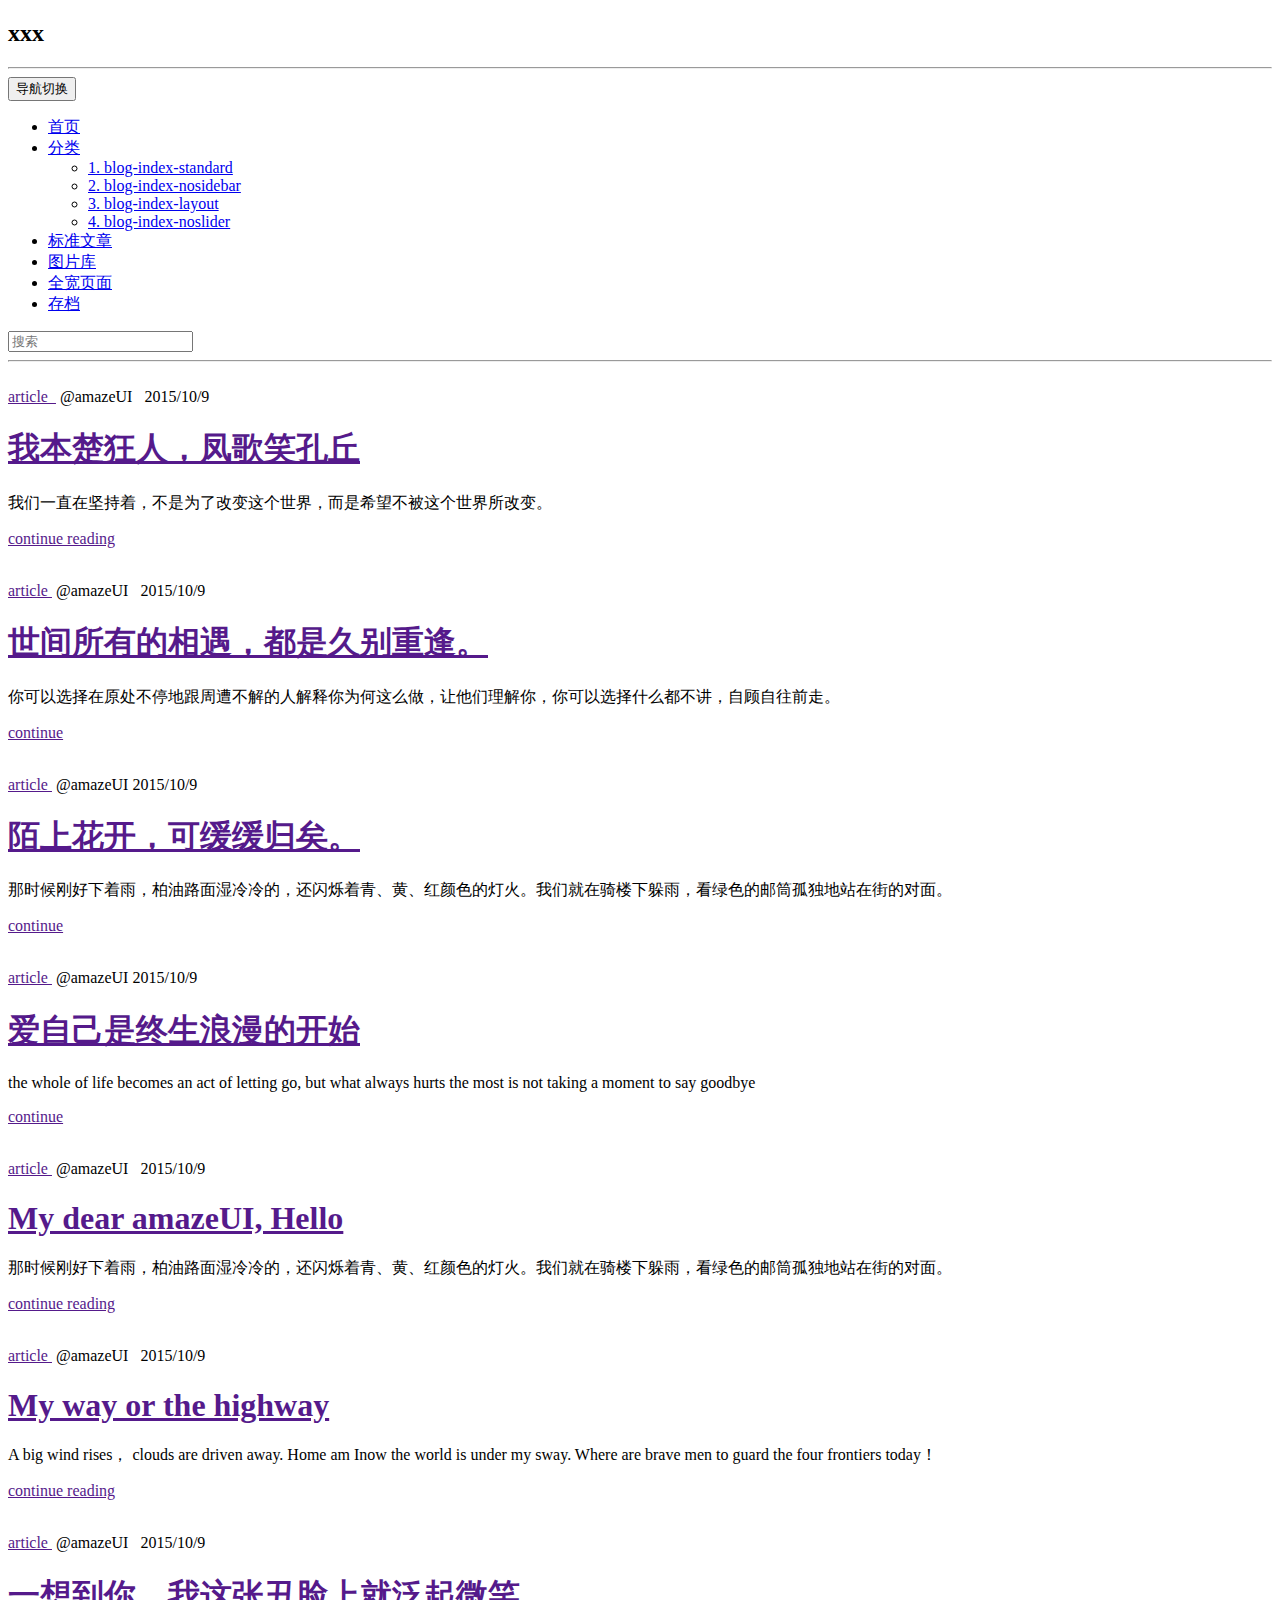
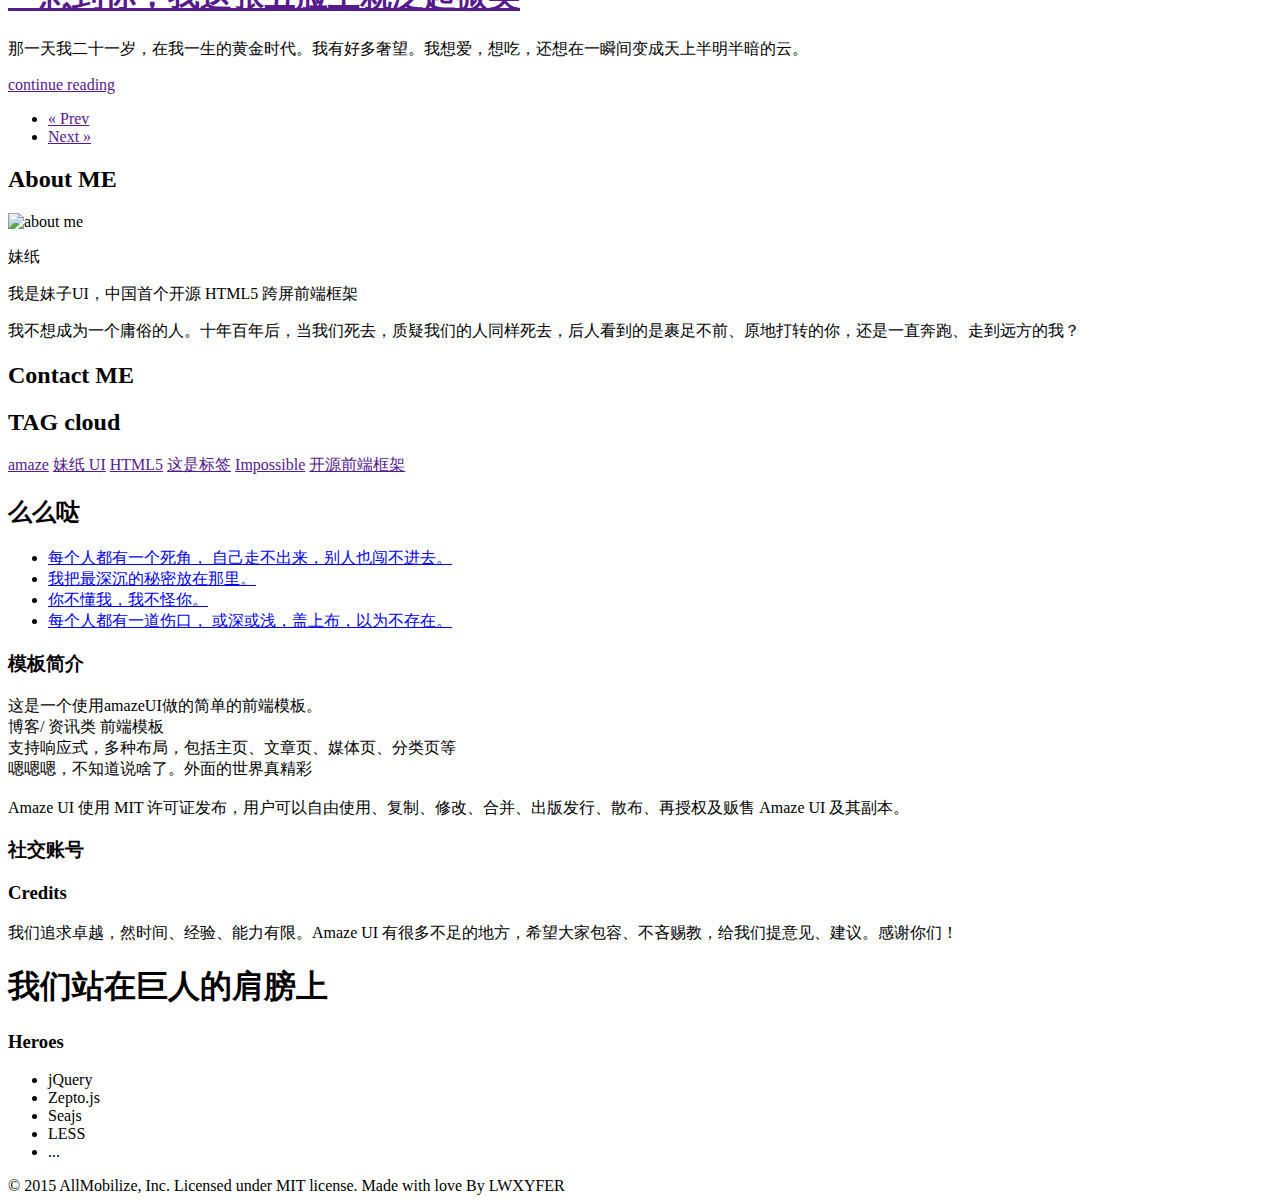
==== blog/WebContent/view/index/index.html @ 7c5a9848 "test" ====
<!doctype html>
<html>
<head>
  <meta charset="utf-8">
  <meta http-equiv="X-UA-Compatible" content="IE=edge">
  <title>BLOG index with sidebar & slider  | Amaze UI Examples</title>
  <meta name="renderer" content="webkit">
  <link rel="icon" type="image/png" href="#(g_path)/assets/i/favicon.png">
  <link rel="icon" sizes="192x192" href="#(g_path)/assets/i/app-icon72x72@2x.png">
  <link rel="apple-touch-icon-precomposed" href="assets/i/app-icon72x72@2x.png">
  <link rel="stylesheet" href="#(g_path)/assets/css/amazeui.min.css">
  <link rel="stylesheet" href="#(g_path)/assets/css/app.css">
</head>

<body id="blog">

<header class="am-g am-g-fixed blog-fixed blog-text-center blog-header">
    <div class="am-u-sm-8 am-u-sm-centered">
<!--         <img width="200" src="http://s.amazeui.org/media/i/brand/amazeui-b.png" alt="Amaze UI Logo"/> -->
        <h2 class="am-hide-sm-only">xxx</h2>
    </div>
</header>
<hr>
<!-- nav start -->
<nav class="am-g am-g-fixed blog-fixed blog-nav">
<button class="am-topbar-btn am-topbar-toggle am-btn am-btn-sm am-btn-success am-show-sm-only blog-button" data-am-collapse="{target: '#blog-collapse'}" ><span class="am-sr-only">导航切换</span> <span class="am-icon-bars"></span></button>

  <div class="am-collapse am-topbar-collapse" id="blog-collapse">
    <ul class="am-nav am-nav-pills am-topbar-nav">
      <li class="am-active"><a href="lw-index.html">首页</a></li>
      <li class="am-dropdown" data-am-dropdown>
        <a class="am-dropdown-toggle" data-am-dropdown-toggle href="javascript:;">
          分类 <span class="am-icon-caret-down"></span>
        </a>
        <ul class="am-dropdown-content">
          <li><a href="lw-index.html">1. blog-index-standard</a></li>         
          <li><a href="lw-index-nosidebar.html">2. blog-index-nosidebar</a></li>
          <li><a href="lw-index-center.html">3. blog-index-layout</a></li>
          <li><a href="lw-index-noslider.html">4. blog-index-noslider</a></li>
        </ul>
      </li>
      <li><a href="/article">标准文章</a></li>
      <li><a href="lw-img.html">图片库</a></li>
      <li><a href="lw-article-fullwidth.html">全宽页面</a></li>
      <li><a href="lw-timeline.html">存档</a></li>
    </ul>
    <form class="am-topbar-form am-topbar-right am-form-inline" role="search">
      <div class="am-form-group">
        <input type="text" class="am-form-field am-input-sm" placeholder="搜索">
      </div>
    </form>
  </div>
</nav>
<hr>
<!-- nav end -->
<!-- banner start -->
<!-- <div class="am-g am-g-fixed blog-fixed am-u-sm-centered blog-article-margin"> -->
<!--     <div data-am-widget="slider" class="am-slider am-slider-b1" data-am-slider='{&quot;controlNav&quot;:false}' > -->
<!--     <ul class="am-slides"> -->
<!--       <li> -->
<!--             <img src="assets/i/b1.jpg"> -->
<!--             <div class="blog-slider-desc am-slider-desc "> -->
<!--                 <div class="blog-text-center blog-slider-con"> -->
<!--                     <span><a href="" class="blog-color">Article &nbsp;</a></span>                -->
<!--                     <h1 class="blog-h-margin"><a href="">总在思考一句积极的话</a></h1> -->
<!--                     <p>那时候刚好下着雨，柏油路面湿冷冷的，还闪烁着青、黄、红颜色的灯火。 -->
<!--                     </p> -->
<!--                     <span class="blog-bor">2015/10/9</span> -->
<!--                     <br><br><br><br><br><br><br>                 -->
<!--                 </div> -->
<!--             </div> -->
<!--       </li> -->
<!--       <li> -->
<!--             <img src="assets/i/b2.jpg"> -->
<!--             <div class="am-slider-desc blog-slider-desc"> -->
<!--                 <div class="blog-text-center blog-slider-con"> -->
<!--                     <span><a href="" class="blog-color">Article &nbsp;</a></span>                -->
<!--                     <h1 class="blog-h-margin"><a href="">总在思考一句积极的话</a></h1> -->
<!--                     <p>那时候刚好下着雨，柏油路面湿冷冷的，还闪烁着青、黄、红颜色的灯火。 -->
<!--                     </p> -->
<!--                     <span>2015/10/9</span>                 -->
<!--                 </div> -->
<!--             </div> -->
<!--       </li> -->
<!--       <li> -->
<!--             <img src="assets/i/b3.jpg"> -->
<!--             <div class="am-slider-desc blog-slider-desc"> -->
<!--                 <div class="blog-text-center blog-slider-con"> -->
<!--                     <span><a href="" class="blog-color">Article &nbsp;</a></span>                -->
<!--                     <h1 class="blog-h-margin"><a href="">总在思考一句积极的话</a></h1> -->
<!--                     <p>那时候刚好下着雨，柏油路面湿冷冷的，还闪烁着青、黄、红颜色的灯火。 -->
<!--                     </p> -->
<!--                     <span>2015/10/9</span>                 -->
<!--                 </div> -->
<!--             </div> -->
<!--       </li> -->
<!--       <li> -->
<!--             <img src="assets/i/b2.jpg"> -->
<!--             <div class="am-slider-desc blog-slider-desc"> -->
<!--                 <div class="blog-text-center blog-slider-con"> -->
<!--                     <span><a href="" class="blog-color">Article &nbsp;</a></span>                -->
<!--                     <h1 class="blog-h-margin"><a href="">总在思考一句积极的话</a></h1> -->
<!--                     <p>那时候刚好下着雨，柏油路面湿冷冷的，还闪烁着青、黄、红颜色的灯火。 -->
<!--                     </p> -->
<!--                     <span>2015/10/9</span>                 -->
<!--                 </div> -->
<!--             </div> -->
<!--       </li> -->
<!--     </ul> -->
<!--     </div> -->
<!-- </div> -->
<!-- banner end -->

<!-- content srart -->
<div class="am-g am-g-fixed blog-fixed">
    <div class="am-u-md-8 am-u-sm-12">

        <article class="am-g blog-entry-article">
            <div class="am-u-lg-6 am-u-md-12 am-u-sm-12 blog-entry-img">
                <img src="assets/i/f10.jpg" alt="" class="am-u-sm-12">
            </div>
            <div class="am-u-lg-6 am-u-md-12 am-u-sm-12 blog-entry-text">
                <span><a href="" class="blog-color">article &nbsp;</a></span>
                <span> @amazeUI &nbsp;</span>
                <span>2015/10/9</span>
                <h1><a href="">我本楚狂人，凤歌笑孔丘</a></h1>
                <p>我们一直在坚持着，不是为了改变这个世界，而是希望不被这个世界所改变。
                </p>
                <p><a href="" class="blog-continue">continue reading</a></p>
            </div>
        </article>

        <article class="am-g blog-entry-article">
            <div class="am-u-lg-6 am-u-md-12 am-u-sm-12 blog-entry-img">
                <img src="assets/i/f6.jpg" alt="" class="am-u-sm-12">
            </div>
            <div class="am-u-lg-6 am-u-md-12 am-u-sm-12 blog-entry-text">
                <span><a href="" class="blog-color">article&nbsp;</a></span>
                <span>@amazeUI &nbsp;</span>
                <span>2015/10/9</span>
                <h1><a href="">世间所有的相遇，都是久别重逢。</a></h1>
                <p>你可以选择在原处不停地跟周遭不解的人解释你为何这么做，让他们理解你，你可以选择什么都不讲，自顾自往前走。
                </p>
                <p><a href="" class="blog-continue">continue</a></p>
            </div>
        </article>

        <article class="am-g blog-entry-article">
            <div class="am-u-lg-6 am-u-md-12 am-u-sm-12 blog-entry-img">
                <img src="assets/i/f12.jpg" alt="" class="am-u-sm-12">
            </div>
            <div class="am-u-lg-6 am-u-md-12 am-u-sm-12 blog-entry-text">
                <span><a href="" class="blog-color">article&nbsp;</a></span>
                <span>@amazeUI</span>
                <span>2015/10/9</span>
                <h1><a href="">陌上花开，可缓缓归矣。</a></h1>
                <p>那时候刚好下着雨，柏油路面湿冷冷的，还闪烁着青、黄、红颜色的灯火。我们就在骑楼下躲雨，看绿色的邮筒孤独地站在街的对面。
                </p>
                <p><a href="" class="blog-continue">continue</a></p>
            </div>
        </article>

        <article class="am-g blog-entry-article">
            <div class="am-u-lg-6 am-u-md-12 am-u-sm-12 blog-entry-img">
                <img src="assets/i/f22.jpg" alt="" class="am-u-sm-12">
            </div>
            <div class="am-u-lg-6 am-u-md-12 am-u-sm-12 blog-entry-text">
                <span><a href="" class="blog-color">article&nbsp;</a></span>
                <span>@amazeUI</span>
                <span>2015/10/9</span>
                <h1><a href="">爱自己是终生浪漫的开始</a></h1>
                <p>the whole of life becomes an act of letting go, but what always hurts the most is not taking a moment to say goodbye
                </p>
                <p><a href="" class="blog-continue">continue</a></p>
            </div>
        </article>

        <article class="am-g blog-entry-article">
            <div class="am-u-lg-6 am-u-md-12 am-u-sm-12 blog-entry-img">
                <img src="assets/i/f18.jpg" alt="" class="am-u-sm-12">
            </div>
            <div class="am-u-lg-6 am-u-md-12 am-u-sm-12 blog-entry-text">
                <span><a href="" class="blog-color">article&nbsp;</a></span>
                <span> @amazeUI &nbsp;</span>
                <span>2015/10/9</span>
                <h1><a href="">My dear amazeUI, Hello </a></h1>
                <p>那时候刚好下着雨，柏油路面湿冷冷的，还闪烁着青、黄、红颜色的灯火。我们就在骑楼下躲雨，看绿色的邮筒孤独地站在街的对面。
                </p>
                <p><a href="" class="blog-continue">continue reading</a></p>
            </div>
        </article>

        <article class="am-g blog-entry-article">
            <div class="am-u-lg-6 am-u-md-12 am-u-sm-12 blog-entry-img">
                <img src="assets/i/f20.jpg" alt="" class="am-u-sm-12">
            </div>
            <div class="am-u-lg-6 am-u-md-12 am-u-sm-12 blog-entry-text">
                <span><a href="" class="blog-color">article&nbsp;</a></span>
                <span> @amazeUI &nbsp;</span>
                <span>2015/10/9</span>
                <h1><a href="">My way or the highway</a></h1>
                <p>A big wind rises， clouds are driven away. Home am Inow the world is under my sway. Where are brave men to guard the four frontiers today！ 
                </p>
                <p><a href="" class="blog-continue">continue reading</a></p>
            </div>
        </article>

         <article class="am-g blog-entry-article">
            <div class="am-u-lg-6 am-u-md-12 am-u-sm-12 blog-entry-img">
                <img src="assets/i/f19.jpg" alt="" class="am-u-sm-12">
            </div>
            <div class="am-u-lg-6 am-u-md-12 am-u-sm-12 blog-entry-text">
                <span><a href="" class="blog-color">article&nbsp;</a></span>
                <span> @amazeUI &nbsp;</span>
                <span>2015/10/9</span>
                <h1><a href="">一想到你，我这张丑脸上就泛起微笑</a></h1>
                <p>那一天我二十一岁，在我一生的黄金时代。我有好多奢望。我想爱，想吃，还想在一瞬间变成天上半明半暗的云。
                </p>
                <p><a href="" class="blog-continue">continue reading</a></p>
            </div>
        </article>
        
        <ul class="am-pagination">
  <li class="am-pagination-prev"><a href="">&laquo; Prev</a></li>
  <li class="am-pagination-next"><a href="">Next &raquo;</a></li>
</ul>
    </div>

    <div class="am-u-md-4 am-u-sm-12 blog-sidebar">
        <div class="blog-sidebar-widget blog-bor">
            <h2 class="blog-text-center blog-title"><span>About ME</span></h2>
            <img src="assets/i/f14.jpg" alt="about me" class="blog-entry-img" >
            <p>妹纸</p>
            <p>
        我是妹子UI，中国首个开源 HTML5 跨屏前端框架
        </p><p>我不想成为一个庸俗的人。十年百年后，当我们死去，质疑我们的人同样死去，后人看到的是裹足不前、原地打转的你，还是一直奔跑、走到远方的我？</p>
        </div>
        <div class="blog-sidebar-widget blog-bor">
            <h2 class="blog-text-center blog-title"><span>Contact ME</span></h2>
            <p>
                <a href=""><span class="am-icon-qq am-icon-fw am-primary blog-icon"></span></a>
                <a href=""><span class="am-icon-github am-icon-fw blog-icon"></span></a>
                <a href=""><span class="am-icon-weibo am-icon-fw blog-icon"></span></a>
                <a href=""><span class="am-icon-reddit am-icon-fw blog-icon"></span></a>
                <a href=""><span class="am-icon-weixin am-icon-fw blog-icon"></span></a>
            </p>
        </div>
        <div class="blog-clear-margin blog-sidebar-widget blog-bor am-g ">
            <h2 class="blog-title"><span>TAG cloud</span></h2>
            <div class="am-u-sm-12 blog-clear-padding">
            <a href="" class="blog-tag">amaze</a>
            <a href="" class="blog-tag">妹纸 UI</a>
            <a href="" class="blog-tag">HTML5</a>
            <a href="" class="blog-tag">这是标签</a>
            <a href="" class="blog-tag">Impossible</a>
            <a href="" class="blog-tag">开源前端框架</a>
            </div>
        </div>
        <div class="blog-sidebar-widget blog-bor">
            <h2 class="blog-title"><span>么么哒</span></h2>
            <ul class="am-list">
                <li><a href="#">每个人都有一个死角， 自己走不出来，别人也闯不进去。</a></li>
                <li><a href="#">我把最深沉的秘密放在那里。</a></li>
                <li><a href="#">你不懂我，我不怪你。</a></li>
                <li><a href="#">每个人都有一道伤口， 或深或浅，盖上布，以为不存在。</a></li>
            </ul>
        </div>
    </div>
</div>
<!-- content end -->



  <footer class="blog-footer">
    <div class="am-g am-g-fixed blog-fixed am-u-sm-centered blog-footer-padding">
        <div class="am-u-sm-12 am-u-md-4- am-u-lg-4">
            <h3>模板简介</h3>
            <p class="am-text-sm">这是一个使用amazeUI做的简单的前端模板。<br> 博客/ 资讯类 前端模板 <br> 支持响应式，多种布局，包括主页、文章页、媒体页、分类页等<br>嗯嗯嗯，不知道说啥了。外面的世界真精彩<br><br>
            Amaze UI 使用 MIT 许可证发布，用户可以自由使用、复制、修改、合并、出版发行、散布、再授权及贩售 Amaze UI 及其副本。</p>
        </div>
        <div class="am-u-sm-12 am-u-md-4- am-u-lg-4">
            <h3>社交账号</h3>
            <p>
                <a href=""><span class="am-icon-qq am-icon-fw am-primary blog-icon blog-icon"></span></a>
                <a href=""><span class="am-icon-github am-icon-fw blog-icon blog-icon"></span></a>
                <a href=""><span class="am-icon-weibo am-icon-fw blog-icon blog-icon"></span></a>
                <a href=""><span class="am-icon-reddit am-icon-fw blog-icon blog-icon"></span></a>
                <a href=""><span class="am-icon-weixin am-icon-fw blog-icon blog-icon"></span></a>
            </p>
            <h3>Credits</h3>
            <p>我们追求卓越，然时间、经验、能力有限。Amaze UI 有很多不足的地方，希望大家包容、不吝赐教，给我们提意见、建议。感谢你们！</p>          
        </div>
        <div class="am-u-sm-12 am-u-md-4- am-u-lg-4">
              <h1>我们站在巨人的肩膀上</h1>
             <h3>Heroes</h3>
            <p>
                <ul>
                    <li>jQuery</li>
                    <li>Zepto.js</li>
                    <li>Seajs</li>
                    <li>LESS</li>
                    <li>...</li>
                </ul>
            </p>
        </div>
    </div>    
    <div class="blog-text-center">© 2015 AllMobilize, Inc. Licensed under MIT license. Made with love By LWXYFER</div>    
  </footer>





<!--[if (gte IE 9)|!(IE)]><!-->
<script src="assets/js/jquery.min.js"></script>
<!--<![endif]-->
<!--[if lte IE 8 ]>
<script src="http://libs.baidu.com/jquery/1.11.3/jquery.min.js"></script>
<script src="http://cdn.staticfile.org/modernizr/2.8.3/modernizr.js"></script>
<script src="assets/js/amazeui.ie8polyfill.min.js"></script>
<![endif]-->
<script src="assets/js/amazeui.min.js"></script>
</body>
</html>
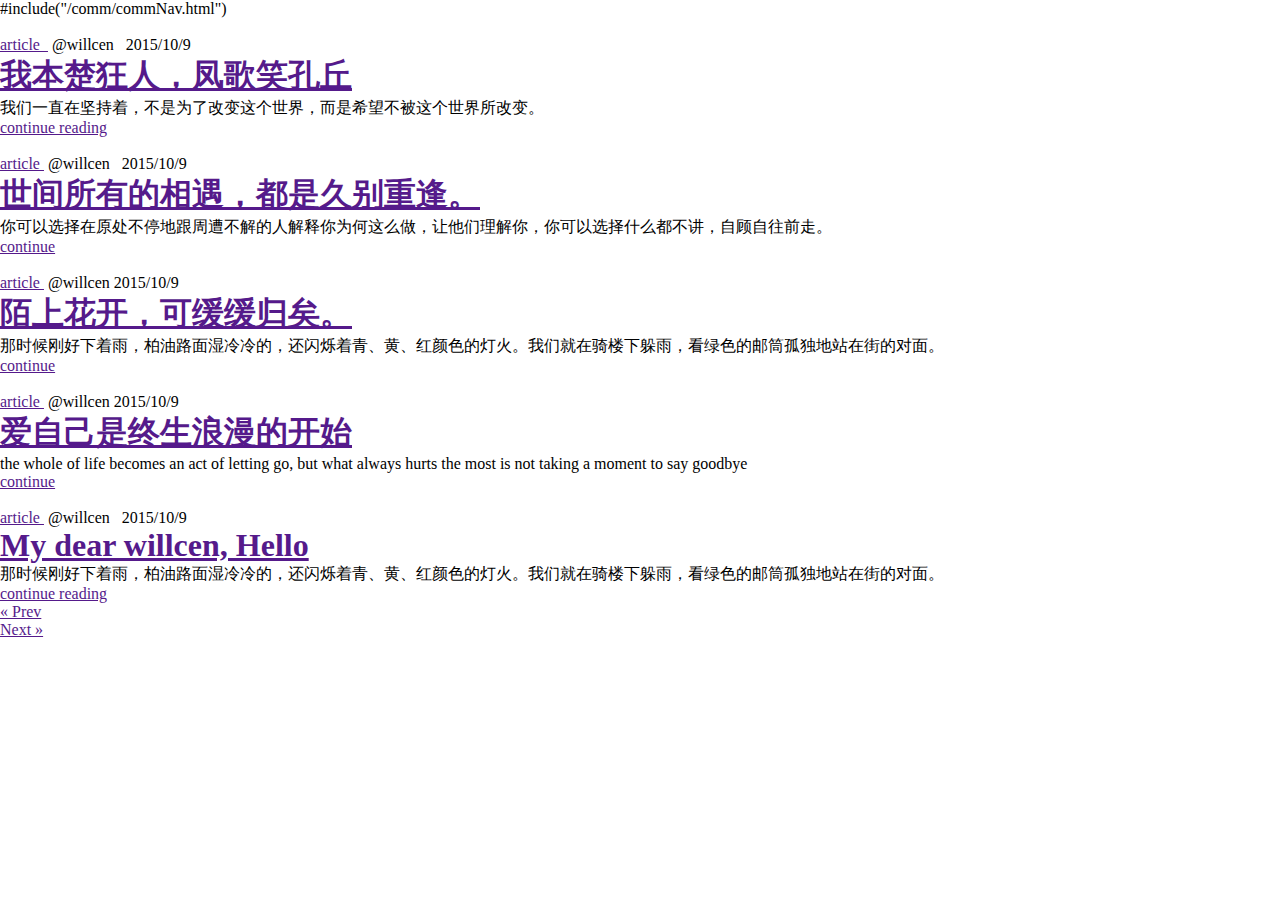
==== commit 7434614f: "bak" ====
--- a/blog/WebContent/view/index/index.html
+++ b/blog/WebContent/view/index/index.html
@@ -1,324 +1,146 @@
 <!doctype html>
 <html>
 <head>
-  <meta charset="utf-8">
-  <meta http-equiv="X-UA-Compatible" content="IE=edge">
-  <title>BLOG index with sidebar & slider  | Amaze UI Examples</title>
-  <meta name="renderer" content="webkit">
-  <link rel="icon" type="image/png" href="#(g_path)/assets/i/favicon.png">
-  <link rel="icon" sizes="192x192" href="#(g_path)/assets/i/app-icon72x72@2x.png">
-  <link rel="apple-touch-icon-precomposed" href="assets/i/app-icon72x72@2x.png">
-  <link rel="stylesheet" href="#(g_path)/assets/css/amazeui.min.css">
-  <link rel="stylesheet" href="#(g_path)/assets/css/app.css">
+<meta charset="utf-8">
+<meta http-equiv="X-UA-Compatible" content="IE=edge">
+<title>BLOG</title>
+<meta name="renderer" content="webkit">
+<link rel="icon" type="image/png" href="#(g_path)/assets/i/favicon.png">
+<link rel="icon" sizes="192x192" href="#(g_path)/assets/i/app-icon72x72@2x.png">
+<link rel="apple-touch-icon-precomposed" href="assets/i/app-icon72x72@2x.png">
+<script src="#(g_path)/js/comm/common.js"></script>
+
+<style type="text/css">
+* {
+	margin: 0;
+	padding: 0
+}
+</style>
 </head>
+
 
 <body id="blog">
 
-<header class="am-g am-g-fixed blog-fixed blog-text-center blog-header">
-    <div class="am-u-sm-8 am-u-sm-centered">
-<!--         <img width="200" src="http://s.amazeui.org/media/i/brand/amazeui-b.png" alt="Amaze UI Logo"/> -->
-        <h2 class="am-hide-sm-only">xxx</h2>
-    </div>
-</header>
-<hr>
-<!-- nav start -->
-<nav class="am-g am-g-fixed blog-fixed blog-nav">
-<button class="am-topbar-btn am-topbar-toggle am-btn am-btn-sm am-btn-success am-show-sm-only blog-button" data-am-collapse="{target: '#blog-collapse'}" ><span class="am-sr-only">导航切换</span> <span class="am-icon-bars"></span></button>
+	#include("/comm/commNav.html")
 
-  <div class="am-collapse am-topbar-collapse" id="blog-collapse">
-    <ul class="am-nav am-nav-pills am-topbar-nav">
-      <li class="am-active"><a href="lw-index.html">首页</a></li>
-      <li class="am-dropdown" data-am-dropdown>
-        <a class="am-dropdown-toggle" data-am-dropdown-toggle href="javascript:;">
-          分类 <span class="am-icon-caret-down"></span>
-        </a>
-        <ul class="am-dropdown-content">
-          <li><a href="lw-index.html">1. blog-index-standard</a></li>         
-          <li><a href="lw-index-nosidebar.html">2. blog-index-nosidebar</a></li>
-          <li><a href="lw-index-center.html">3. blog-index-layout</a></li>
-          <li><a href="lw-index-noslider.html">4. blog-index-noslider</a></li>
-        </ul>
-      </li>
-      <li><a href="/article">标准文章</a></li>
-      <li><a href="lw-img.html">图片库</a></li>
-      <li><a href="lw-article-fullwidth.html">全宽页面</a></li>
-      <li><a href="lw-timeline.html">存档</a></li>
-    </ul>
-    <form class="am-topbar-form am-topbar-right am-form-inline" role="search">
-      <div class="am-form-group">
-        <input type="text" class="am-form-field am-input-sm" placeholder="搜索">
-      </div>
-    </form>
-  </div>
-</nav>
-<hr>
-<!-- nav end -->
-<!-- banner start -->
-<!-- <div class="am-g am-g-fixed blog-fixed am-u-sm-centered blog-article-margin"> -->
-<!--     <div data-am-widget="slider" class="am-slider am-slider-b1" data-am-slider='{&quot;controlNav&quot;:false}' > -->
-<!--     <ul class="am-slides"> -->
-<!--       <li> -->
-<!--             <img src="assets/i/b1.jpg"> -->
-<!--             <div class="blog-slider-desc am-slider-desc "> -->
-<!--                 <div class="blog-text-center blog-slider-con"> -->
-<!--                     <span><a href="" class="blog-color">Article &nbsp;</a></span>                -->
-<!--                     <h1 class="blog-h-margin"><a href="">总在思考一句积极的话</a></h1> -->
-<!--                     <p>那时候刚好下着雨，柏油路面湿冷冷的，还闪烁着青、黄、红颜色的灯火。 -->
-<!--                     </p> -->
-<!--                     <span class="blog-bor">2015/10/9</span> -->
-<!--                     <br><br><br><br><br><br><br>                 -->
-<!--                 </div> -->
-<!--             </div> -->
-<!--       </li> -->
-<!--       <li> -->
-<!--             <img src="assets/i/b2.jpg"> -->
-<!--             <div class="am-slider-desc blog-slider-desc"> -->
-<!--                 <div class="blog-text-center blog-slider-con"> -->
-<!--                     <span><a href="" class="blog-color">Article &nbsp;</a></span>                -->
-<!--                     <h1 class="blog-h-margin"><a href="">总在思考一句积极的话</a></h1> -->
-<!--                     <p>那时候刚好下着雨，柏油路面湿冷冷的，还闪烁着青、黄、红颜色的灯火。 -->
-<!--                     </p> -->
-<!--                     <span>2015/10/9</span>                 -->
-<!--                 </div> -->
-<!--             </div> -->
-<!--       </li> -->
-<!--       <li> -->
-<!--             <img src="assets/i/b3.jpg"> -->
-<!--             <div class="am-slider-desc blog-slider-desc"> -->
-<!--                 <div class="blog-text-center blog-slider-con"> -->
-<!--                     <span><a href="" class="blog-color">Article &nbsp;</a></span>                -->
-<!--                     <h1 class="blog-h-margin"><a href="">总在思考一句积极的话</a></h1> -->
-<!--                     <p>那时候刚好下着雨，柏油路面湿冷冷的，还闪烁着青、黄、红颜色的灯火。 -->
-<!--                     </p> -->
-<!--                     <span>2015/10/9</span>                 -->
-<!--                 </div> -->
-<!--             </div> -->
-<!--       </li> -->
-<!--       <li> -->
-<!--             <img src="assets/i/b2.jpg"> -->
-<!--             <div class="am-slider-desc blog-slider-desc"> -->
-<!--                 <div class="blog-text-center blog-slider-con"> -->
-<!--                     <span><a href="" class="blog-color">Article &nbsp;</a></span>                -->
-<!--                     <h1 class="blog-h-margin"><a href="">总在思考一句积极的话</a></h1> -->
-<!--                     <p>那时候刚好下着雨，柏油路面湿冷冷的，还闪烁着青、黄、红颜色的灯火。 -->
-<!--                     </p> -->
-<!--                     <span>2015/10/9</span>                 -->
-<!--                 </div> -->
-<!--             </div> -->
-<!--       </li> -->
-<!--     </ul> -->
-<!--     </div> -->
-<!-- </div> -->
-<!-- banner end -->
+	<!-- content srart -->
+	<div class="am-g am-g-fixed ">
+		<div class="am-u-sm-12">
 
-<!-- content srart -->
-<div class="am-g am-g-fixed blog-fixed">
-    <div class="am-u-md-8 am-u-sm-12">
+			<article class="am-g blog-entry-article">
+				<div class="am-u-lg-6 am-u-md-12 am-u-sm-12 blog-entry-img">
+					<img src="assets/i/f10.jpg" alt="" class="am-u-sm-12">
+				</div>
+				<div class="am-u-lg-6 am-u-md-12 am-u-sm-12 blog-entry-text">
+					<span>
+						<a href="" class="blog-color">article &nbsp;</a>
+					</span>
+					<span> @willcen &nbsp;</span>
+					<span>2015/10/9</span>
+					<h1>
+						<a href="">我本楚狂人，凤歌笑孔丘</a>
+					</h1>
+					<p>我们一直在坚持着，不是为了改变这个世界，而是希望不被这个世界所改变。</p>
+					<p>
+						<a href="" class="blog-continue">continue reading</a>
+					</p>
+				</div>
+			</article>
 
-        <article class="am-g blog-entry-article">
-            <div class="am-u-lg-6 am-u-md-12 am-u-sm-12 blog-entry-img">
-                <img src="assets/i/f10.jpg" alt="" class="am-u-sm-12">
-            </div>
-            <div class="am-u-lg-6 am-u-md-12 am-u-sm-12 blog-entry-text">
-                <span><a href="" class="blog-color">article &nbsp;</a></span>
-                <span> @amazeUI &nbsp;</span>
-                <span>2015/10/9</span>
-                <h1><a href="">我本楚狂人，凤歌笑孔丘</a></h1>
-                <p>我们一直在坚持着，不是为了改变这个世界，而是希望不被这个世界所改变。
-                </p>
-                <p><a href="" class="blog-continue">continue reading</a></p>
-            </div>
-        </article>
+			<article class="am-g blog-entry-article">
+				<div class="am-u-lg-6 am-u-md-12 am-u-sm-12 blog-entry-img">
+					<img src="assets/i/f6.jpg" alt="" class="am-u-sm-12">
+				</div>
+				<div class="am-u-lg-6 am-u-md-12 am-u-sm-12 blog-entry-text">
+					<span>
+						<a href="" class="blog-color">article&nbsp;</a>
+					</span>
+					<span>@willcen &nbsp;</span>
+					<span>2015/10/9</span>
+					<h1>
+						<a href="">世间所有的相遇，都是久别重逢。</a>
+					</h1>
+					<p>你可以选择在原处不停地跟周遭不解的人解释你为何这么做，让他们理解你，你可以选择什么都不讲，自顾自往前走。</p>
+					<p>
+						<a href="" class="blog-continue">continue</a>
+					</p>
+				</div>
+			</article>
 
-        <article class="am-g blog-entry-article">
-            <div class="am-u-lg-6 am-u-md-12 am-u-sm-12 blog-entry-img">
-                <img src="assets/i/f6.jpg" alt="" class="am-u-sm-12">
-            </div>
-            <div class="am-u-lg-6 am-u-md-12 am-u-sm-12 blog-entry-text">
-                <span><a href="" class="blog-color">article&nbsp;</a></span>
-                <span>@amazeUI &nbsp;</span>
-                <span>2015/10/9</span>
-                <h1><a href="">世间所有的相遇，都是久别重逢。</a></h1>
-                <p>你可以选择在原处不停地跟周遭不解的人解释你为何这么做，让他们理解你，你可以选择什么都不讲，自顾自往前走。
-                </p>
-                <p><a href="" class="blog-continue">continue</a></p>
-            </div>
-        </article>
+			<article class="am-g blog-entry-article">
+				<div class="am-u-lg-6 am-u-md-12 am-u-sm-12 blog-entry-img">
+					<img src="assets/i/f12.jpg" alt="" class="am-u-sm-12">
+				</div>
+				<div class="am-u-lg-6 am-u-md-12 am-u-sm-12 blog-entry-text">
+					<span>
+						<a href="" class="blog-color">article&nbsp;</a>
+					</span>
+					<span>@willcen</span>
+					<span>2015/10/9</span>
+					<h1>
+						<a href="">陌上花开，可缓缓归矣。</a>
+					</h1>
+					<p>那时候刚好下着雨，柏油路面湿冷冷的，还闪烁着青、黄、红颜色的灯火。我们就在骑楼下躲雨，看绿色的邮筒孤独地站在街的对面。</p>
+					<p>
+						<a href="" class="blog-continue">continue</a>
+					</p>
+				</div>
+			</article>
 
-        <article class="am-g blog-entry-article">
-            <div class="am-u-lg-6 am-u-md-12 am-u-sm-12 blog-entry-img">
-                <img src="assets/i/f12.jpg" alt="" class="am-u-sm-12">
-            </div>
-            <div class="am-u-lg-6 am-u-md-12 am-u-sm-12 blog-entry-text">
-                <span><a href="" class="blog-color">article&nbsp;</a></span>
-                <span>@amazeUI</span>
-                <span>2015/10/9</span>
-                <h1><a href="">陌上花开，可缓缓归矣。</a></h1>
-                <p>那时候刚好下着雨，柏油路面湿冷冷的，还闪烁着青、黄、红颜色的灯火。我们就在骑楼下躲雨，看绿色的邮筒孤独地站在街的对面。
-                </p>
-                <p><a href="" class="blog-continue">continue</a></p>
-            </div>
-        </article>
+			<article class="am-g blog-entry-article">
+				<div class="am-u-lg-6 am-u-md-12 am-u-sm-12 blog-entry-img">
+					<img src="assets/i/f22.jpg" alt="" class="am-u-sm-12">
+				</div>
+				<div class="am-u-lg-6 am-u-md-12 am-u-sm-12 blog-entry-text">
+					<span>
+						<a href="" class="blog-color">article&nbsp;</a>
+					</span>
+					<span>@willcen</span>
+					<span>2015/10/9</span>
+					<h1>
+						<a href="">爱自己是终生浪漫的开始</a>
+					</h1>
+					<p>the whole of life becomes an act of letting go, but what always hurts the most is not taking a moment to say goodbye</p>
+					<p>
+						<a href="" class="blog-continue">continue</a>
+					</p>
+				</div>
+			</article>
 
-        <article class="am-g blog-entry-article">
-            <div class="am-u-lg-6 am-u-md-12 am-u-sm-12 blog-entry-img">
-                <img src="assets/i/f22.jpg" alt="" class="am-u-sm-12">
-            </div>
-            <div class="am-u-lg-6 am-u-md-12 am-u-sm-12 blog-entry-text">
-                <span><a href="" class="blog-color">article&nbsp;</a></span>
-                <span>@amazeUI</span>
-                <span>2015/10/9</span>
-                <h1><a href="">爱自己是终生浪漫的开始</a></h1>
-                <p>the whole of life becomes an act of letting go, but what always hurts the most is not taking a moment to say goodbye
-                </p>
-                <p><a href="" class="blog-continue">continue</a></p>
-            </div>
-        </article>
-
-        <article class="am-g blog-entry-article">
-            <div class="am-u-lg-6 am-u-md-12 am-u-sm-12 blog-entry-img">
-                <img src="assets/i/f18.jpg" alt="" class="am-u-sm-12">
-            </div>
-            <div class="am-u-lg-6 am-u-md-12 am-u-sm-12 blog-entry-text">
-                <span><a href="" class="blog-color">article&nbsp;</a></span>
-                <span> @amazeUI &nbsp;</span>
-                <span>2015/10/9</span>
-                <h1><a href="">My dear amazeUI, Hello </a></h1>
-                <p>那时候刚好下着雨，柏油路面湿冷冷的，还闪烁着青、黄、红颜色的灯火。我们就在骑楼下躲雨，看绿色的邮筒孤独地站在街的对面。
-                </p>
-                <p><a href="" class="blog-continue">continue reading</a></p>
-            </div>
-        </article>
-
-        <article class="am-g blog-entry-article">
-            <div class="am-u-lg-6 am-u-md-12 am-u-sm-12 blog-entry-img">
-                <img src="assets/i/f20.jpg" alt="" class="am-u-sm-12">
-            </div>
-            <div class="am-u-lg-6 am-u-md-12 am-u-sm-12 blog-entry-text">
-                <span><a href="" class="blog-color">article&nbsp;</a></span>
-                <span> @amazeUI &nbsp;</span>
-                <span>2015/10/9</span>
-                <h1><a href="">My way or the highway</a></h1>
-                <p>A big wind rises， clouds are driven away. Home am Inow the world is under my sway. Where are brave men to guard the four frontiers today！ 
-                </p>
-                <p><a href="" class="blog-continue">continue reading</a></p>
-            </div>
-        </article>
-
-         <article class="am-g blog-entry-article">
-            <div class="am-u-lg-6 am-u-md-12 am-u-sm-12 blog-entry-img">
-                <img src="assets/i/f19.jpg" alt="" class="am-u-sm-12">
-            </div>
-            <div class="am-u-lg-6 am-u-md-12 am-u-sm-12 blog-entry-text">
-                <span><a href="" class="blog-color">article&nbsp;</a></span>
-                <span> @amazeUI &nbsp;</span>
-                <span>2015/10/9</span>
-                <h1><a href="">一想到你，我这张丑脸上就泛起微笑</a></h1>
-                <p>那一天我二十一岁，在我一生的黄金时代。我有好多奢望。我想爱，想吃，还想在一瞬间变成天上半明半暗的云。
-                </p>
-                <p><a href="" class="blog-continue">continue reading</a></p>
-            </div>
-        </article>
-        
-        <ul class="am-pagination">
-  <li class="am-pagination-prev"><a href="">&laquo; Prev</a></li>
-  <li class="am-pagination-next"><a href="">Next &raquo;</a></li>
-</ul>
-    </div>
-
-    <div class="am-u-md-4 am-u-sm-12 blog-sidebar">
-        <div class="blog-sidebar-widget blog-bor">
-            <h2 class="blog-text-center blog-title"><span>About ME</span></h2>
-            <img src="assets/i/f14.jpg" alt="about me" class="blog-entry-img" >
-            <p>妹纸</p>
-            <p>
-        我是妹子UI，中国首个开源 HTML5 跨屏前端框架
-        </p><p>我不想成为一个庸俗的人。十年百年后，当我们死去，质疑我们的人同样死去，后人看到的是裹足不前、原地打转的你，还是一直奔跑、走到远方的我？</p>
-        </div>
-        <div class="blog-sidebar-widget blog-bor">
-            <h2 class="blog-text-center blog-title"><span>Contact ME</span></h2>
-            <p>
-                <a href=""><span class="am-icon-qq am-icon-fw am-primary blog-icon"></span></a>
-                <a href=""><span class="am-icon-github am-icon-fw blog-icon"></span></a>
-                <a href=""><span class="am-icon-weibo am-icon-fw blog-icon"></span></a>
-                <a href=""><span class="am-icon-reddit am-icon-fw blog-icon"></span></a>
-                <a href=""><span class="am-icon-weixin am-icon-fw blog-icon"></span></a>
-            </p>
-        </div>
-        <div class="blog-clear-margin blog-sidebar-widget blog-bor am-g ">
-            <h2 class="blog-title"><span>TAG cloud</span></h2>
-            <div class="am-u-sm-12 blog-clear-padding">
-            <a href="" class="blog-tag">amaze</a>
-            <a href="" class="blog-tag">妹纸 UI</a>
-            <a href="" class="blog-tag">HTML5</a>
-            <a href="" class="blog-tag">这是标签</a>
-            <a href="" class="blog-tag">Impossible</a>
-            <a href="" class="blog-tag">开源前端框架</a>
-            </div>
-        </div>
-        <div class="blog-sidebar-widget blog-bor">
-            <h2 class="blog-title"><span>么么哒</span></h2>
-            <ul class="am-list">
-                <li><a href="#">每个人都有一个死角， 自己走不出来，别人也闯不进去。</a></li>
-                <li><a href="#">我把最深沉的秘密放在那里。</a></li>
-                <li><a href="#">你不懂我，我不怪你。</a></li>
-                <li><a href="#">每个人都有一道伤口， 或深或浅，盖上布，以为不存在。</a></li>
-            </ul>
-        </div>
-    </div>
-</div>
-<!-- content end -->
+			<article class="am-g blog-entry-article">
+				<div class="am-u-lg-6 am-u-md-12 am-u-sm-12 blog-entry-img">
+					<img src="assets/i/f18.jpg" alt="" class="am-u-sm-12">
+				</div>
+				<div class="am-u-lg-6 am-u-md-12 am-u-sm-12 blog-entry-text">
+					<span>
+						<a href="" class="blog-color">article&nbsp;</a>
+					</span>
+					<span> @willcen &nbsp;</span>
+					<span>2015/10/9</span>
+					<h1>
+						<a href="">My dear willcen, Hello </a>
+					</h1>
+					<p>那时候刚好下着雨，柏油路面湿冷冷的，还闪烁着青、黄、红颜色的灯火。我们就在骑楼下躲雨，看绿色的邮筒孤独地站在街的对面。</p>
+					<p>
+						<a href="" class="blog-continue">continue reading</a>
+					</p>
+				</div>
+			</article>
 
 
 
-  <footer class="blog-footer">
-    <div class="am-g am-g-fixed blog-fixed am-u-sm-centered blog-footer-padding">
-        <div class="am-u-sm-12 am-u-md-4- am-u-lg-4">
-            <h3>模板简介</h3>
-            <p class="am-text-sm">这是一个使用amazeUI做的简单的前端模板。<br> 博客/ 资讯类 前端模板 <br> 支持响应式，多种布局，包括主页、文章页、媒体页、分类页等<br>嗯嗯嗯，不知道说啥了。外面的世界真精彩<br><br>
-            Amaze UI 使用 MIT 许可证发布，用户可以自由使用、复制、修改、合并、出版发行、散布、再授权及贩售 Amaze UI 及其副本。</p>
-        </div>
-        <div class="am-u-sm-12 am-u-md-4- am-u-lg-4">
-            <h3>社交账号</h3>
-            <p>
-                <a href=""><span class="am-icon-qq am-icon-fw am-primary blog-icon blog-icon"></span></a>
-                <a href=""><span class="am-icon-github am-icon-fw blog-icon blog-icon"></span></a>
-                <a href=""><span class="am-icon-weibo am-icon-fw blog-icon blog-icon"></span></a>
-                <a href=""><span class="am-icon-reddit am-icon-fw blog-icon blog-icon"></span></a>
-                <a href=""><span class="am-icon-weixin am-icon-fw blog-icon blog-icon"></span></a>
-            </p>
-            <h3>Credits</h3>
-            <p>我们追求卓越，然时间、经验、能力有限。Amaze UI 有很多不足的地方，希望大家包容、不吝赐教，给我们提意见、建议。感谢你们！</p>          
-        </div>
-        <div class="am-u-sm-12 am-u-md-4- am-u-lg-4">
-              <h1>我们站在巨人的肩膀上</h1>
-             <h3>Heroes</h3>
-            <p>
-                <ul>
-                    <li>jQuery</li>
-                    <li>Zepto.js</li>
-                    <li>Seajs</li>
-                    <li>LESS</li>
-                    <li>...</li>
-                </ul>
-            </p>
-        </div>
-    </div>    
-    <div class="blog-text-center">© 2015 AllMobilize, Inc. Licensed under MIT license. Made with love By LWXYFER</div>    
-  </footer>
+			<ul class="am-pagination">
+				<li class="am-pagination-prev">
+					<a href="">&laquo; Prev</a>
+				</li>
+				<li class="am-pagination-next">
+					<a href="">Next &raquo;</a>
+				</li>
+			</ul>
+		</div>
 
-
-
-
-
-<!--[if (gte IE 9)|!(IE)]><!-->
-<script src="assets/js/jquery.min.js"></script>
-<!--<![endif]-->
-<!--[if lte IE 8 ]>
-<script src="http://libs.baidu.com/jquery/1.11.3/jquery.min.js"></script>
-<script src="http://cdn.staticfile.org/modernizr/2.8.3/modernizr.js"></script>
-<script src="assets/js/amazeui.ie8polyfill.min.js"></script>
-<![endif]-->
-<script src="assets/js/amazeui.min.js"></script>
+	</div>
+	<!-- content end -->
+	
 </body>
 </html>